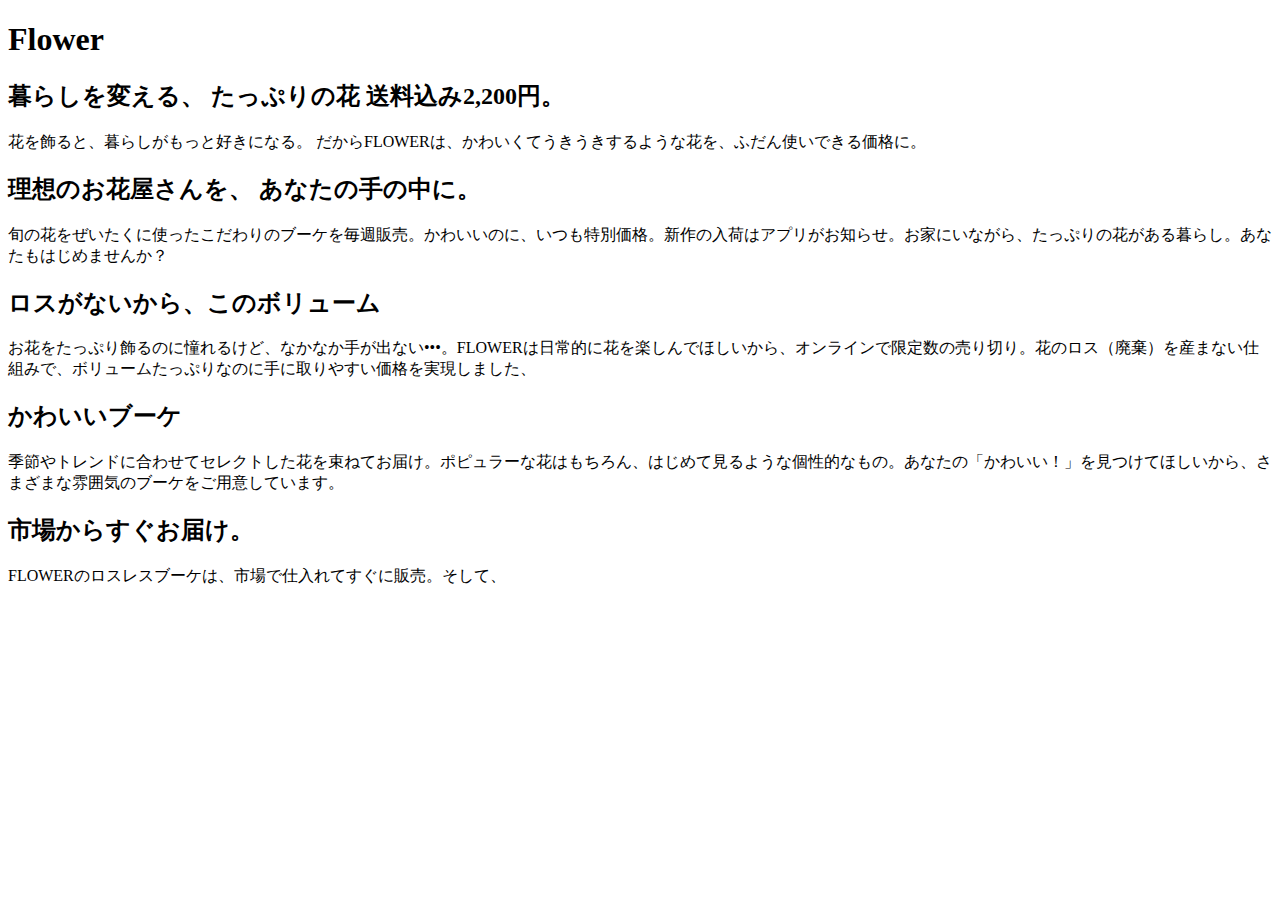
==== flower/index.html @ adaed893 "htmlファイルの追加と flowerの追加" ====
<!DOCTYPE html>
<html lang="ja">
  <head>
    <meta charset="UTF-8" />
    <meta name="viewport" content="width=device-width, initial-scale=1.0" />
    <title>Flower</title>
  </head>
  <body>
    <main>
      <article>
        <header>
          <h1>Flower</h1>
        </header>

        <section>
          <h2>暮らしを変える、 たっぷりの花 送料込み2,200円。</h2>
          <p>
            花を飾ると、暮らしがもっと好きになる。
            だからFLOWERは、かわいくてうきうきするような花を、ふだん使いできる価格に。
          </p>
        </section>

        <section>
          <h2>理想のお花屋さんを、 あなたの手の中に。</h2>
          <p>
            旬の花をぜいたくに使ったこだわりのブーケを毎週販売。かわいいのに、いつも特別価格。新作の入荷はアプリがお知らせ。お家にいながら、たっぷりの花がある暮らし。あなたもはじめませんか？
          </p>
        </section>

        <section>
            <h2>ロスがないから、このボリューム</h2>
            <p>
              お花をたっぷり飾るのに憧れるけど、なかなか手が出ない•••。FLOWERは日常的に花を楽しんでほしいから、オンラインで限定数の売り切り。花のロス（廃棄）を産まない仕組みで、ボリュームたっぷりなのに手に取りやすい価格を実現しました、
            </p>
        </section>

        <section>
          <h2>かわいいブーケ</h2>
          <p>
            季節やトレンドに合わせてセレクトした花を束ねてお届け。ポピュラーな花はもちろん、はじめて見るような個性的なもの。あなたの「かわいい！」を見つけてほしいから、さまざまな雰囲気のブーケをご用意しています。
          </p>
        </section>

        <section>
          <h2>市場からすぐお届け。</h2>
          <p>
            FLOWERのロスレスブーケは、市場で仕入れてすぐに販売。そして、
          </p>
        </section>
      </article>
    </main>
    <footer></footer>
  </body>
</html>
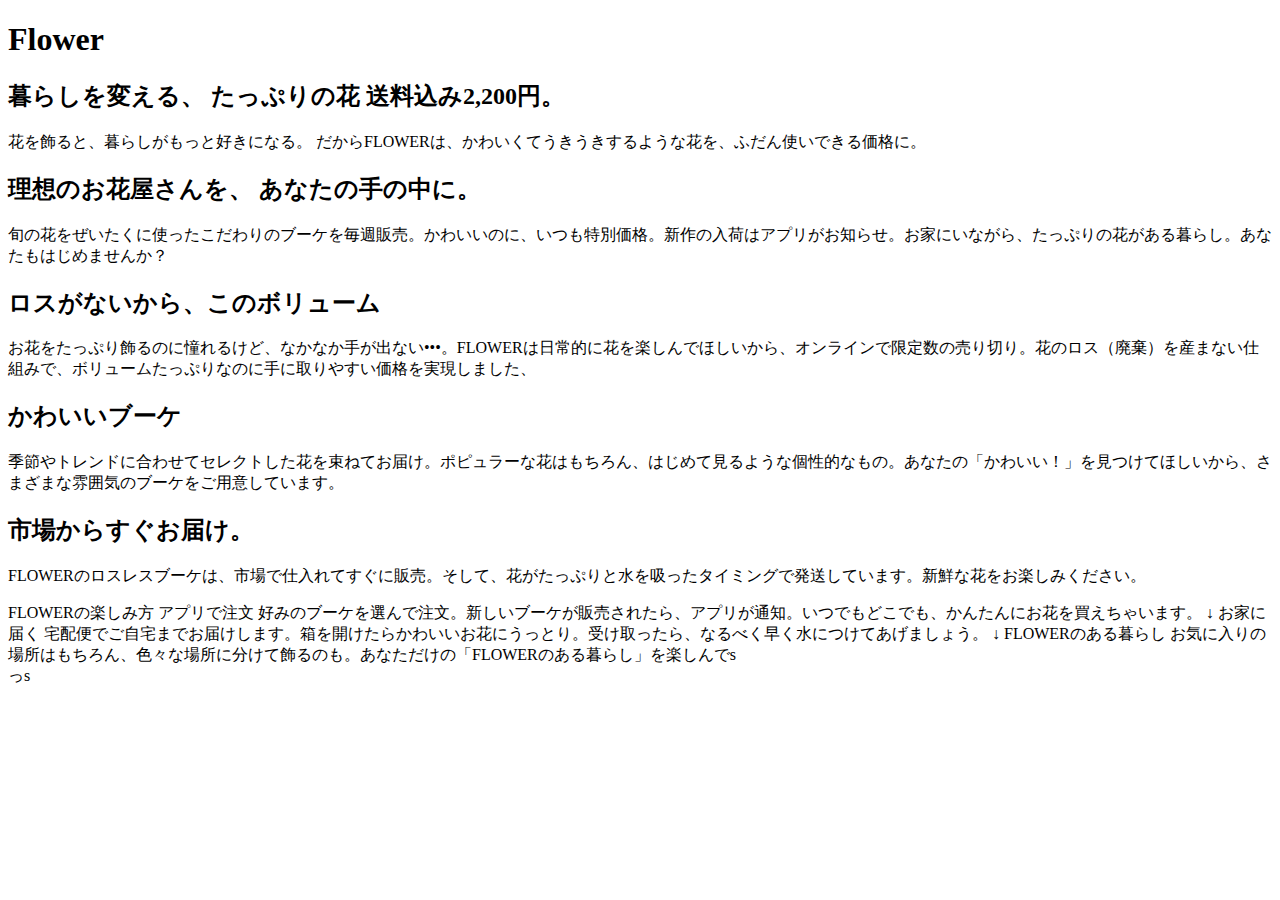
==== commit e95b3f57: "FLOWERの楽しみ方を追加" ====
--- a/flower/index.html
+++ b/flower/index.html
@@ -44,9 +44,20 @@
         <section>
           <h2>市場からすぐお届け。</h2>
           <p>
-            FLOWERのロスレスブーケは、市場で仕入れてすぐに販売。そして、
+            FLOWERのロスレスブーケは、市場で仕入れてすぐに販売。そして、花がたっぷりと水を吸ったタイミングで発送しています。新鮮な花をお楽しみください。
           </p>
         </section>
+        <section>
+          FLOWERの楽しみ方
+          アプリで注文
+          好みのブーケを選んで注文。新しいブーケが販売されたら、アプリが通知。いつでもどこでも、かんたんにお花を買えちゃいます。
+          ↓
+          お家に届く
+          宅配便でご自宅までお届けします。箱を開けたらかわいいお花にうっとり。受け取ったら、なるべく早く水につけてあげましょう。
+          ↓
+          FLOWERのある暮らし
+          お気に入りの場所はもちろん、色々な場所に分けて飾るのも。あなただけの「FLOWERのある暮らし」を楽しんでs
+        </section>っs
       </article>
     </main>
     <footer></footer>
